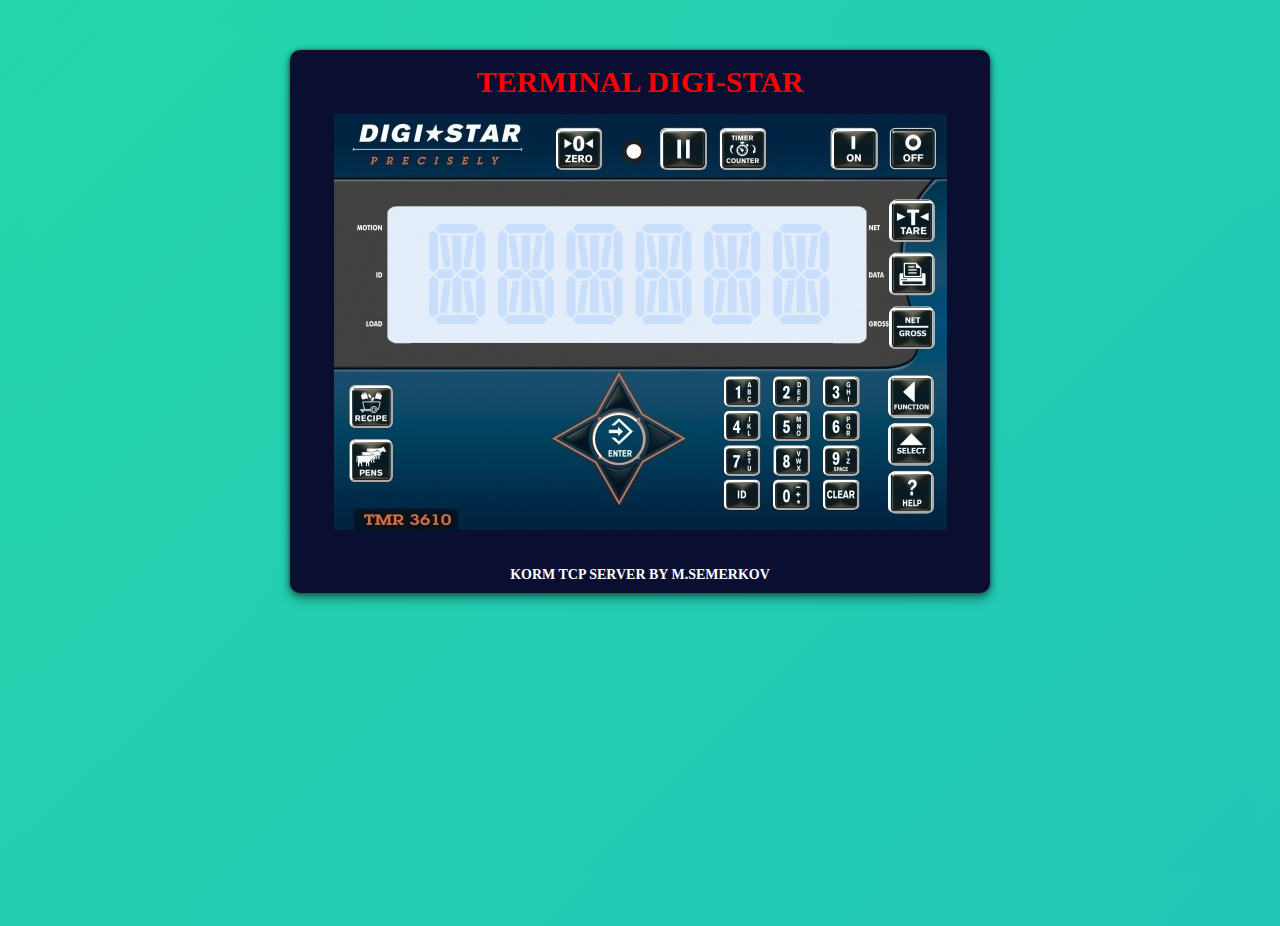
==== data/terminal.htm @ 66d6ed2d "add full button terminal" ====
<!DOCTYPE html>
<html>
  <head>
    <meta charset="UTF-8" />
    <meta name="viewport" content="width=device-width, initial-scale=1.0" />

    <link rel="stylesheet" href="css/button_terminal.css" />
    <link rel="stylesheet" href="css/style.css" />
    <link rel="stylesheet" href="css/modal.css" />

    <script type="text/javascript" src="js/segment-display.js"></script>
    <script type="text/javascript" src="js/json_load.js"></script>

    <title>Korm TCP Server</title>
    <style>
      @font-face {
        font-family: "Montserrat";
        src: local("Montserrat"), url(/fonts/Montserrat.ttf);
      }
    </style>
  </head>

  <body onload="onBodyLoad()">
    <div class="container_digistar unselectable">
      <h2 class="title unselectable" onclick="home_click()">
        Terminal Digi-Star
      </h2>

      <div class="settings">
        <div class="imgblock2">
          <img src="/data/image/terminal.jpg" />

          <h2>
            <canvas id="display_terminal" width="420" height="100"></canvas>

            <div>
              <button
                class="button_terminal_zero"
                onclick="click_terminal('4300')"
              ></button>

              <button
                class="button_terminal_hold"
                onclick="click_terminal('2000')"
              ></button>

              <button
                class="button_terminal_timer"
                onclick="click_terminal('4700')"
              ></button>

              <button
                class="button_terminal_on"
                onclick="click_terminal('0800')"
              ></button>

              <button
                class="button_terminal_tare"
                onclick="click_terminal('4000')"
              ></button>

              <button
                class="button_terminal_print"
                onclick="click_terminal('2300')"
              ></button>

              <button
                class="button_terminal_netgross"
                onclick="click_terminal('1000')"
              ></button>

              <button
                class="button_terminal_function"
                onclick="click_terminal('3700')"
              ></button>

              <button
                class="button_terminal_select"
                onclick="click_terminal('2700')"
              ></button>

              <button
                class="button_terminal_help"
                onclick="click_terminal('1300')"
              ></button>

              <button
                class="button_terminal_1"
                onclick="click_terminal('3400')"
              ></button>

              <button
                class="button_terminal_2"
                onclick="click_terminal('4500')"
              ></button>

              <button
                class="button_terminal_3"
                onclick="click_terminal('3500')"
              ></button>

              <button
                class="button_terminal_4"
                onclick="click_terminal('2500')"
              ></button>

              <button
                class="button_terminal_5"
                onclick="click_terminal('1500')"
              ></button>

              <button
                class="button_terminal_6"
                onclick="click_terminal('1400')"
              ></button>

              <button
                class="button_terminal_7"
                onclick="click_terminal('4600')"
              ></button>

              <button
                class="button_terminal_8"
                onclick="click_terminal('3600')"
              ></button>

              <button
                class="button_terminal_9"
                onclick="click_terminal('2600')"
              ></button>

              <button
                class="button_terminal_clear"
                onclick="click_terminal('1700')"
              ></button>

              <button
                class="button_terminal_0"
                onclick="click_terminal('1600')"
              ></button>

              <button
                class="button_terminal_id"
                onclick="click_terminal('1200')"
              ></button>

              <button
                class="button_terminal_cursor_top"
                onclick="click_terminal('4400')"
              ></button>

              <button
                class="button_terminal_cursor_bottom"
                onclick="click_terminal('2400')"
              ></button>

              <button
                class="button_terminal_cursor_right"
                onclick="click_terminal('2200')"
              ></button>

              <button
                class="button_terminal_cursor_left"
                onclick="click_terminal('4200')"
              ></button>

              <button
                class="button_terminal_cursor_enter"
                onclick="click_terminal('3300')"
              ></button>

              <button
                class="button_terminal_recipe"
                onclick="click_terminal('3100')"
              ></button>

              <button
                class="button_terminal_pens"
                onclick="click_terminal('1100')"
              ></button>
            </div>
          </h2>
        </div>
      </div>

      <div style="margin-bottom: 5%"></div>

      <div class="title_podval unselectable">Korm TCP Server by M.Semerkov</div>

      <!--                                 МОДАЛЬНЫЕ ОКНА                                          -->

      <div class="modal" id="modal_save" aria-hidden="true">
        <div class="modal-dialog">
          <div class="modal-header">Сохранить текущие данные?</div>

          <div class="modal-body">Потребуется перезагрузка!</div>

          <a
            class="btn-modal-yes"
            aria-hidden="true"
            onclick="all_save_config()"
            href="#modal_reboot"
            >Да</a
          >
          <a href="#close" class="btn-modal-no" aria-hidden="true">Нет</a>
        </div>
      </div>

      <div class="modal" id="modal_reboot" aria-hidden="true">
        <div class="modal-dialog">
          <div class="modal-header">Перезагрузка</div>
          <div class="modal-body">Перезагрузить контроллер сейчас?</div>

          <a
            href="#close"
            class="btn-modal-yes"
            onclick="reboot_esp()"
            href="#modal_reboot"
            aria-hidden="true"
            >Да</a
          >
          <a href="#close" class="btn-modal-no" aria-hidden="true">Нет</a>
        </div>
      </div>

      <div class="modal" id="modal_reset_config" aria-hidden="true">
        <div class="modal-dialog">
          <div class="modal-header">Сброс данных</div>
          <div class="modal-body">Применить дефолтные настройки?</div>

          <a
            class="btn-modal-yes"
            onclick="button_default_reset()"
            href="#modal_reboot"
            aria-hidden="true"
            >Да</a
          >
          <a href="#close" class="btn-modal-no" aria-hidden="true">Нет</a>
        </div>
      </div>
    </div>

    <script type="text/javascript" src="js/button_terminal.js"></script>
  </body>
</html>
---- data/css/button_terminal.css ----
.button_terminal_zero {
  cursor: pointer;
  color: #00e0d0;
  background: rgba(0, 0, 0, 0);
  border-color: white;
  position: absolute;
  height: 41px;
  width: 46px;
  left: 233px;
  right: 10px;
  top: -95px;
  border-radius: 6px;
}

.button_terminal_hold {
  cursor: pointer;
  color: #00e0d0;
  background: rgba(0, 0, 0, 0);
  border-color: white;
  position: absolute;
  height: 41px;
  width: 46px;
  left: 338px;
  right: 10px;
  top: -95px;
  border-radius: 6px;
}

.button_terminal_hold {
  cursor: pointer;
  color: #00e0d0;
  background: rgba(0, 0, 0, 0);
  border-color: white;
  position: absolute;
  height: 41px;
  width: 46px;
  left: 338px;
  right: 10px;
  top: -95px;
  border-radius: 6px;
}

.button_terminal_timer {
  cursor: pointer;
  color: #00e0d0;
  background: rgba(0, 0, 0, 0);
  border-color: white;
  position: absolute;
  height: 41px;
  width: 46px;
  left: 397px;
  right: 10px;
  top: -95px;
  border-radius: 6px;
}

.button_terminal_on {
  cursor: pointer;
  color: #00e0d0;
  background: rgba(0, 0, 0, 0);
  border-color: white;
  position: absolute;
  height: 41px;
  width: 46px;
  left: 509px;
  right: 10px;
  top: -95px;
  border-radius: 6px;
}

.button_terminal_tare {
  cursor: pointer;
  color: #00e0d0;
  background: rgba(0, 0, 0, 0);
  border-color: white;
  position: absolute;
  height: 41px;
  width: 46px;
  left: 566px;
  right: 10px;
  top: -23px;
  border-radius: 6px;
}

.button_terminal_print {
  cursor: pointer;
  color: #00e0d0;
  background: rgba(0, 0, 0, 0);
  border-color: white;
  position: absolute;
  height: 41px;
  width: 46px;
  left: 566px;
  right: 10px;
  top: 30px;
  border-radius: 6px;
}

.button_terminal_netgross {
  cursor: pointer;
  color: #00e0d0;
  background: rgba(0, 0, 0, 0);
  border-color: white;
  position: absolute;
  height: 41px;
  width: 46px;
  left: 566px;
  right: 10px;
  top: 84px;
  border-radius: 6px;
}

.button_terminal_function {
  cursor: pointer;
  color: #00e0d0;
  background: rgba(0, 0, 0, 0);
  border-color: white;
  position: absolute;
  height: 41px;
  width: 46px;
  left: 565px;
  right: 10px;
  top: 152px;
  border-radius: 6px;
}

.button_terminal_select {
  cursor: pointer;
  color: #00e0d0;
  background: rgba(0, 0, 0, 0);
  border-color: white;
  position: absolute;
  height: 41px;
  width: 46px;
  left: 565px;
  right: 10px;
  top: 200px;
  border-radius: 6px;
}

.button_terminal_help {
  cursor: pointer;
  color: #00e0d0;
  background: rgba(0, 0, 0, 0);
  border-color: white;
  position: absolute;
  height: 41px;
  width: 46px;
  left: 565px;
  right: 10px;
  top: 248px;
  border-radius: 6px;
}

.button_terminal_1 {
  cursor: pointer;
  color: #00e0d0;
  background: rgba(0, 0, 0, 0);
  border-color: white;
  position: absolute;
  height: 30px;
  width: 36px;
  left: 401px;
  right: 10px;
  top: 153px;
  border-radius: 6px;
}

.button_terminal_2 {
  cursor: pointer;
  color: #00e0d0;
  background: rgba(0, 0, 0, 0);
  border-color: white;
  position: absolute;
  height: 30px;
  width: 36px;
  left: 450px;
  right: 10px;
  top: 153px;
  border-radius: 6px;
}

.button_terminal_3 {
  cursor: pointer;
  color: #00e0d0;
  background: rgba(0, 0, 0, 0);
  border-color: white;
  position: absolute;
  height: 30px;
  width: 36px;
  left: 500px;
  right: 10px;
  top: 153px;
  border-radius: 6px;
}

.button_terminal_4 {
  cursor: pointer;
  color: #00e0d0;
  background: rgba(0, 0, 0, 0);
  border-color: white;
  position: absolute;
  height: 30px;
  width: 36px;
  left: 401px;
  right: 10px;
  top: 187px;
  border-radius: 6px;
}

.button_terminal_5 {
  cursor: pointer;
  color: #00e0d0;
  background: rgba(0, 0, 0, 0);
  border-color: white;
  position: absolute;
  height: 30px;
  width: 36px;
  left: 450px;
  right: 10px;
  top: 187px;
  border-radius: 6px;
}

.button_terminal_6 {
  cursor: pointer;
  color: #00e0d0;
  background: rgba(0, 0, 0, 0);
  border-color: white;
  position: absolute;
  height: 30px;
  width: 36px;
  left: 500px;
  right: 10px;
  top: 187px;
  border-radius: 6px;
}

.button_terminal_7 {
  cursor: pointer;
  color: #00e0d0;
  background: rgba(0, 0, 0, 0);
  border-color: white;
  position: absolute;
  height: 30px;
  width: 36px;
  left: 401px;
  right: 10px;
  top: 222px;
  border-radius: 6px;
}

.button_terminal_8 {
  cursor: pointer;
  color: #00e0d0;
  background: rgba(0, 0, 0, 0);
  border-color: white;
  position: absolute;
  height: 30px;
  width: 36px;
  left: 451px;
  right: 10px;
  top: 222px;
  border-radius: 6px;
}

.button_terminal_9 {
  cursor: pointer;
  color: #00e0d0;
  background: rgba(0, 0, 0, 0);
  border-color: white;
  position: absolute;
  height: 30px;
  width: 36px;
  left: 500px;
  right: 10px;
  top: 222px;
  border-radius: 6px;
}

.button_terminal_clear {
  cursor: pointer;
  color: #00e0d0;
  background: rgba(0, 0, 0, 0);
  border-color: white;
  position: absolute;
  height: 30px;
  width: 36px;
  left: 500px;
  right: 10px;
  top: 256px;
  border-radius: 6px;
}

.button_terminal_0 {
  cursor: pointer;
  color: #00e0d0;
  background: rgba(0, 0, 0, 0);
  border-color: white;
  position: absolute;
  height: 30px;
  width: 36px;
  left: 450px;
  right: 10px;
  top: 256px;
  border-radius: 6px;
}

.button_terminal_id {
  cursor: pointer;
  color: #00e0d0;
  background: rgba(0, 0, 0, 0);
  border-color: white;
  position: absolute;
  height: 30px;
  width: 36px;
  left: 401px;
  right: 10px;
  top: 256px;
  border-radius: 6px;
}

.button_terminal_cursor_top {
  cursor: pointer;
  color: #00e0d0;
  background: rgba(0, 0, 0, 0);
  border-color: white;
  position: absolute;

  border: 18px solid transparent;
  border-bottom: 30px solid transparent;
  outline: none;

  height: 30px;
  width: 36px;
  left: 278px;
  right: 10px;
  top: 140px;
  border-radius: 6px;
}

.button_terminal_cursor_bottom {
  cursor: pointer;
  color: #00e0d0;
  background: rgba(0, 0, 0, 0);
  border-color: white;
  position: absolute;

  border: 18px solid transparent;
  border-top: 30px solid transparent;
  outline: none;

  height: 30px;
  width: 36px;
  left: 278px;
  right: 10px;
  top: 243px;
  border-radius: 6px;
}

.button_terminal_cursor_right {
  cursor: pointer;
  color: #00e0d0;
  background: rgba(0, 0, 0, 0);
  border-color: white;
  position: absolute;

  border: 18px solid transparent;
  border-right: 30px solid transparent;
  outline: none;

  height: 30px;
  width: 36px;
  left: 220px;
  right: 10px;
  top: 196px;
  border-radius: 6px;
}

.button_terminal_cursor_left {
  cursor: pointer;
  color: #00e0d0;
  background: rgba(0, 0, 0, 0);
  border-color: white;
  position: absolute;

  border: 18px solid transparent;
  border-left: 30px solid transparent;
  outline: none;

  height: 30px;
  width: 36px;
  left: 322px;
  right: 10px;
  top: 196px;
  border-radius: 6px;
}

.button_terminal_cursor_enter {
  cursor: pointer;
  color: #00e0d0;
  background: rgba(0, 0, 0, 0);
  border-color: white;
  position: absolute;
  outline: none;
  height: 52px;
  width: 52px;
  left: 270px;
  right: 10px;
  top: 189px;
  border-radius: 50%;
}

.button_terminal_recipe {
  cursor: pointer;
  color: #00e0d0;
  background: rgba(0, 0, 0, 0);
  border-color: white;
  position: absolute;
  height: 42px;
  width: 43px;
  left: 27px;
  right: 10px;
  top: 162px;
  border-radius: 6px;
}

.button_terminal_pens {
  cursor: pointer;
  color: #00e0d0;
  background: rgba(0, 0, 0, 0);
  border-color: white;
  position: absolute;
  height: 42px;
  width: 43px;
  left: 27px;
  right: 10px;
  top: 216px;
  border-radius: 6px;
}
---- data/css/style.css ----
/** Montserrat Regular **/
@font-face {
  font-family: "Montserrat";
  font-weight: 400;
  font-style: normal;
  src: local("Montserrat"), url(/fonts/Montserrat.woff2.gz) format("woff2"),
    local("Montserrat"), url(/fonts/Montserrat.woff.gz) format("woff");
}

.unselectable {
  -webkit-touch-callout: none; /* iOS Safari */
  -webkit-user-select: none; /* Chrome/Safari/Opera */
  -khtml-user-select: none; /* Konqueror */
  -moz-user-select: none; /* Firefox */
  -ms-user-select: none; /* Internet Explorer/Edge */
  user-select: none; /* Non-prefixed version, currently
                                  not supported by any browser */
}

* {
  font-family: "Montserrat";
  font-weight: bold;
  margin: 0;
  padding: 0;
  -webkit-box-sizing: border-box;
  box-sizing: border-box;
}

html,
body {
  width: 100%;
  height: 100%;
  background: linear-gradient(-45deg, #ee7752, #e73c7e, #23a6d5, #23d5ab);
  background-size: 1000% 1000%;
  animation: gradient 30s ease infinite;
  padding: 2%;
  margin-bottom: 2%;
}

@keyframes gradient {
  0% {
    background-position: 0% 50%;
  }

  50% {
    background-position: 100% 50%;
  }

  100% {
    background-position: 0% 50%;
  }
}

.accordion {
  font-family: "Montserrat";
  text-transform: uppercase;
  margin-bottom: 10px;
  border-radius: 3px;
  color: #444;
  cursor: pointer;
  padding: 6px;
  border: 3px;
  text-align: center;
  font: bold;
  right: 5px;
  top: 10px;
  font-size: 20px;
  transition: all 0.3s;
}

.active,
.accordion:hover {
  color: #fff;
  font: bold;
  transform: scale(1);
  -webkit-transition: all 200ms cubic-bezier(0.39, 0.5, 0.15, 1.36);
  -moz-transition: all 200ms cubic-bezier(0.39, 0.5, 0.15, 1.36);
  -ms-transition: all 200ms cubic-bezier(0.39, 0.5, 0.15, 1.36);
  -o-transition: all 200ms cubic-bezier(0.39, 0.5, 0.15, 1.36);
  transition: all 200ms cubic-bezier(0.39, 0.5, 0.15, 1.36);
  background-color: rgba(255, 255, 255, 0.1);
}

.panel {
  text-transform: uppercase;
  border-radius: 6px;
  padding: auto;
  display: none;
  background: rgba(255, 236, 236, 0.08);
  border-radius: 8px;
  -webkit-box-align: center;
  -ms-flex-align: center;
  align-items: center;
  padding: 20px 20px;
  margin-bottom: 7px;
  transform: rotate(0deg);
}

.container {
  font-family: "Montserrat";
  text-transform: uppercase;
  text-align: center;

  width: 360px;
  height: auto;
  padding: 10px 25px;
  background: #0a0e31;
  border-radius: 10px;
  -webkit-box-shadow: 0 0 5px rgba(0, 0, 0, 0.45),
    0 4px 8px rgba(99, 82, 82, 0.35), 0 8px 12px rgba(0, 0, 0, 0.15);
  box-shadow: 0 0 5px rgba(0, 0, 0, 0.45), 0 4px 8px rgba(0, 0, 0, 0.35),
    0 8px 12px rgba(0, 0, 0, 0.15);
  margin: auto;
}

.container h2.title {
  text-transform: uppercase;
  display: block;
  text-align: center;
  font-size: 30px;
  margin: 5px -5px;
  margin-bottom: 15px;
  color: Red;
}

.container_digistar {
  position: relative;
  font-family: "Montserrat";
  text-transform: uppercase;
  text-align: center;

  width: 700px;
  height: auto;
  padding: 10px 25px;
  background: #0a0e31;
  border-radius: 10px;
  -webkit-box-shadow: 0 0 5px rgba(0, 0, 0, 0.45),
    0 4px 8px rgba(99, 82, 82, 0.35), 0 8px 12px rgba(0, 0, 0, 0.15);
  box-shadow: 0 0 5px rgba(0, 0, 0, 0.45), 0 4px 8px rgba(0, 0, 0, 0.35),
    0 8px 12px rgba(0, 0, 0, 0.15);
  margin: auto;
}

.container_digistar h2.title {
  text-transform: uppercase;
  display: block;
  text-align: center;
  font-size: 30px;
  margin: 5px -5px;
  margin-bottom: 15px;
  color: Red;
}

.result_label {
  font-family: "Montserrat";
  text-transform: uppercase;
  width: auto;
  height: auto;
  background: rgba(255, 255, 255, 0.1);
  border-radius: 4px;
  color: Red;
  text-align: center;
  font-size: 20px;
  line-height: 20px;
  margin-bottom: 3%;
}

.result_weight {
  white-space: pre;
  text-size: 100px;
  font-family: "Montserrat";
  text-transform: uppercase;
  width: auto;
  height: auto;
  background: rgba(255, 255, 255, 0.1);
  border-radius: 4px;
  text-align: center;
  margin-bottom: 5%;
}

.text_weight {
  font-family: "Montserrat";
  text-align: center;
  text-transform: uppercase;
  color: #fff;
  font-size: 60px;
}

.result_connect {
  text-transform: uppercase;
  width: auto;
  height: auto;
  background: rgba(255, 255, 255, 0.1);
  border-radius: 4px;
  font-size: 20px;
  text-align: center;
  line-height: 30px;
  margin-bottom: 5px;
}

.setting-title {
  text-transform: uppercase;
  width: 100%;
  height: auto;
  position: static;
  text-align: center;
  color: rgba(255, 255, 255, 0.5);
  font-size: 0.65rem;
  margin-bottom: 5px;
  -webkit-user-select: none;
  -moz-user-select: none;
  -ms-user-select: none;
  user-select: none;
}

a.button_style {
  font-family: "Montserrat";
  text-transform: uppercase;
  display: inline-block;
  color: white;
  user-select: none;
  padding: 0.5em 2em;
  border: 2px solid;
  border-radius: 4px;
  transition: 0.5s;
  text-align: center;
  width: 100%;
  margin-top: 3%;
  height: auto;
  letter-spacing: 1px;
  cursor: pointer;
  -webkit-transition: all 200ms ease;
  transition: all 170ms ease;
  text-decoration: none;
}

a.button_style:hover {
  background: rgba(255, 255, 255, 0.2);
}

a.button_style:active {
  background: white;
}

.settings {
  text-transform: uppercase;
  color: #fff;
  position: relative;
  height: auto;
  widows: 100%;
  display: -webkit-box;
  display: -ms-flexbox;
  display: flex;
  -webkit-box-orient: vertical;
  -webkit-box-direction: normal;
  -ms-flex-direction: column;
  flex-direction: column;
}

.settings .setting {
  position: relative;
  width: 100%;
  height: calc(40px - 5px);
  background: rgba(255, 255, 255, 0.08);
  border-radius: 6px;
  display: -webkit-box;
  display: -ms-flexbox;
  display: flex;
  -webkit-box-align: center;
  -ms-flex-align: center;
  align-items: center;
  padding: 8px 20px;
  color: #fff;
  margin-bottom: 8px;
}

.settings .setting input {
  opacity: 0;
  position: absolute;
}

.settings .setting input + label {
  -webkit-user-select: none;
  -moz-user-select: none;
  -ms-user-select: none;
  user-select: none;
}

.settings .setting input + label::before,
.settings .setting input + label::after {
  content: "";
  position: absolute;
  -webkit-transition: 150ms cubic-bezier(0.24, 0, 0.5, 1);
  transition: 150ms cubic-bezier(0.24, 0, 0.5, 1);
  -webkit-transform: translateY(-50%);
  transform: translateY(-50%);
  top: 50%;
  right: 15px;
  cursor: pointer;
}

.settings .setting input + label::before {
  height: 22px;
  width: 35px;
  border-radius: 10px;
  background: rgba(214, 214, 214, 0.434);
}

.settings .setting input + label::after {
  height: 22px;
  width: 22px;
  border-radius: 60px;
  right: 29px;
  background: #fff;
}

.settings .setting input:checked + label:before {
  background: #5d68e2;
  -webkit-transition: all 150ms cubic-bezier(0, 0, 0, 0.1);
  transition: all 150ms cubic-bezier(0, 0, 0, 0.1);
}

.settings .setting input:checked + label:after {
  right: 14px;
}

.settings .setting input:focus + label:before {
  -webkit-box-shadow: 0 0 0 2px rgba(255, 255, 255, 0.75);
  box-shadow: 0 0 0 0px rgba(255, 255, 255, 0.75);
}

.select-css {
  text-transform: uppercase;
  padding: 10px 20px;
  color: #fff;
  position: relative;
  height: auto;
  background: rgba(255, 255, 255, 0.08);
  border-radius: 6px;
  display: block;
  font-size: 14px;
  color: #444;
  line-height: 1.3;
  padding: 0.6em 1.4em 0.5em 0.8em;
  width: 100%;
  max-width: 100%;
  box-sizing: border-box;
  margin: 0;
  margin-bottom: 7px;
  border: 1px solid #aaa;
  box-shadow: 0 1px 0 1px rgba(0, 0, 0, 0.04);
  border-radius: 0.4em;
  -moz-appearance: none;
  -webkit-appearance: none;
  appearance: none;
  background-color: #fff;
  background-repeat: no-repeat, repeat;
  background-position: right 0.7em top 50%, 0 0;
  background-size: 0.65em auto, 100%;
  text-align: center;
}

.select-css::-ms-expand {
  display: none;
}
.select-css:hover {
  border-color: #888;
}
.select-css:focus {
  border-color: #aaa;
  box-shadow: 0 0 1px 1px rgba(212, 204, 204, 0.363);
  box-shadow: 0 0 0 3px -moz-mac-focusring;
  color: #222;
  outline: none;
}
.select-css option {
  font-weight: normal;
}
*[dir="rtl"] .select-css,
:root:lang(ar) .select-css,
:root:lang(iw) .select-css {
  background-position: left 0.7em top 50%, 0 0;
  padding: 0.6em 0.8em 0.5em 1.4em;
}

.textbox_style {
  font-family: "Montserrat";
  color: #444;
  cursor: pointer;
  padding: 8px;
  width: 100%;
  border: 3px;
  text-align: center;
  border-radius: 6px;
  font: bold;
  font-size: 14px;

  transition: 0.4s;
  margin-bottom: 7px;
}
.textbox_style:hover {
  box-shadow: inset 0 0 0 2px #53a7ea;
}
.textbox_style:focus {
  box-shadow: inset 0 0 0 2px #53a7ea;
  outline: 0;
}

.text_setting {
  font-family: "Montserrat";
  text-transform: uppercase;
  text-align: center;
  color: #fff;
  font-size: 12px;
}

.title_podval {
  font-family: "Montserrat";
  text-transform: uppercase;
  color: white;
  text-align: center;
  font-size: 14px;
}

.border_dublore {
  color: white;
  user-select: none;
  padding: 0.5em 2em;
  border: 2px solid;
  border-radius: 4px;
}

.imgblock2 {
  position: relative;
  display: inline-block;
  margin: auto;
}

.imgblock2 img {
  height: auto;
  width: auto;
}

.imgblock2 h2 {
  left: 0;
  position: absolute;
  top: 110px;
  width: 100%;
  left: -11px;
}
.imgblock2 h2 span {
  background: none repeat scroll 0 0 #222;
  border-radius: 2px;
  color: #fff;
  font: 16px arial;
  line-height: 29px;
  padding: 3px 5px;
}
---- data/css/modal.css ----
/* CSS для кнопки открытия модального окна */
.btn-modal-yes {
  position: absolute;
  right: 1%;
  background: #ff9500;
  border: #e08403 solid 1px;
  border-radius: 3px;
  color: #fff;
  display: inline-block;
  padding: 10px 65px;
  text-decoration: none;
  text-align: center;
  min-width: 60px;
  position: relative;
  transition: color 0.1s ease;
  margin-bottom: 3%;
  cursor: pointer;
}
.btn-modal-yes:hover {
  background: #e08403;
}

/* CSS для кнопки открытия модального окна */
.btn-modal-no {
  position: absolute;
  left: 1%;
  background: #ff9500;
  border: #e08403 solid 1px;
  border-radius: 3px;
  color: #fff;
  display: inline-block;
  padding: 10px 65px;
  text-decoration: none;
  text-align: center;
  min-width: 60px;
  position: relative;
  transition: color 0.1s ease;
  margin-bottom: 3%;
  cursor: pointer;
}

.btn-modal-no:hover {
  background: #e08403;
  position: left;
}
/* CSS для модального окна */
.modal:before {
  content: "";
  display: none;
  background: rgba(0, 0, 0, 0.7);
  position: fixed;
  top: 0;
  left: 0;
  right: 0;
  bottom: 0;
  z-index: 10;
}
.modal:target:before {
  display: block;
}
.modal-dialog {
  background: #fefefe;
  border: #333 solid 1px;
  border-radius: 5px;
  margin-left: -180px;
  position: fixed;
  left: 50%;
  top: -100%;
  z-index: 11;
  width: 360px;
  -webkit-transform: translate(0, -500%);
  -ms-transform: translate(0, -500%);
  transform: translate(0, -500%);
  -webkit-transition: -webkit-transform 0.3s ease-out;
  -moz-transition: -moz-transform 0.3s ease-out;
  -o-transition: -o-transform 0.3s ease-out;
  transition: transform 0.3s ease-out;
}
.modal:target .modal-dialog {
  -webkit-transform: translate(0, 0);
  -ms-transform: translate(0, 0);
  transform: translate(0, 0);
  top: 20%;
}
.modal-body {
  padding: 20px;
  text-transform: none;
}
.modal-header,
.modal-footer {
  padding: 10px 20px;
}
.modal-header {
  border-bottom: #eee solid 1px;
  font-size: 20px;
}
.btn-close {
  color: #aaa;
  font-size: 30px;
  text-decoration: none;
  position: absolute;
  right: 5px;
  top: 0;
}
.btn-close:hover {
  color: #919191;
}
/*добавляем, чтобы остановить прокручивание вверх*/
#close {
  display: none;
}
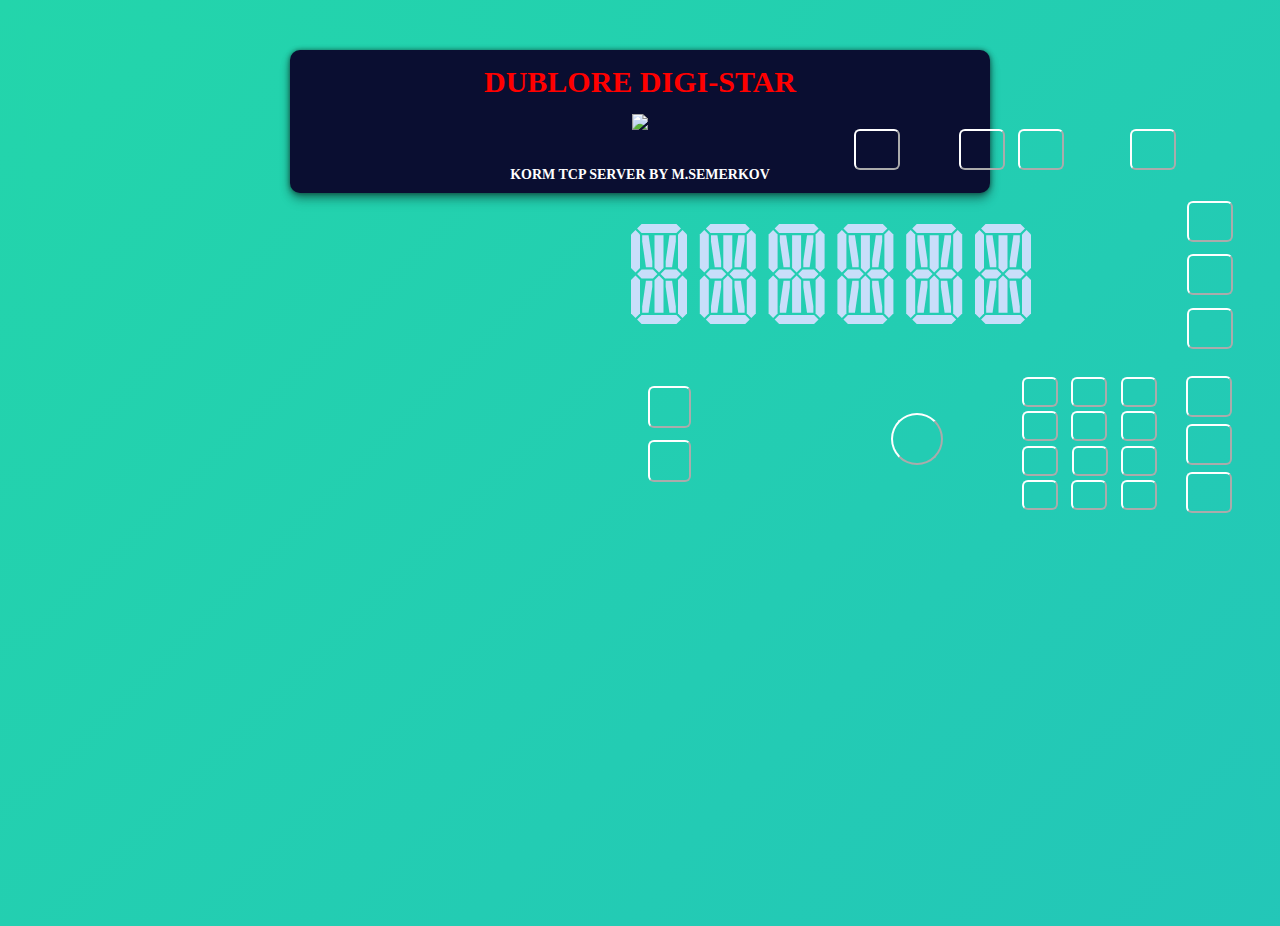
==== commit 5b0ab692: "Work edit controll" ====
--- a/data/terminal.htm
+++ b/data/terminal.htm
@@ -10,8 +10,9 @@
 
     <script type="text/javascript" src="js/segment-display.js"></script>
     <script type="text/javascript" src="js/json_load.js"></script>
-
-    <title>Korm TCP Server</title>
+    <script type="text/javascript" src="js/elements_controll.js"></script>
+
+    <title>Dublore DIGI-STAR</title>
     <style>
       @font-face {
         font-family: "Montserrat";
@@ -20,20 +21,24 @@
     </style>
   </head>
 
-  <body onload="onBodyLoad()">
+  <body onload="run_terminal()">
     <div class="container_digistar unselectable">
-      <h2 class="title unselectable" onclick="home_click()">
-        Terminal Digi-Star
+      <h2
+        class="title unselectable"
+        style="cursor: pointer"
+        onclick="home_click()"
+      >
+        Dublore DIGI-STAR
       </h2>
 
       <div class="settings">
         <div class="imgblock2">
-          <img src="/data/image/terminal.jpg" />
+          <img src="/image/terminal.jpg" />
 
           <h2>
-            <canvas id="display_terminal" width="420" height="100"></canvas>
-
-            <div>
+            <div id="terminal_controll" style="display: none">
+              <canvas id="display_terminal" width="420" height="100"></canvas>
+
               <button
                 class="button_terminal_zero"
                 onclick="click_terminal('4300')"
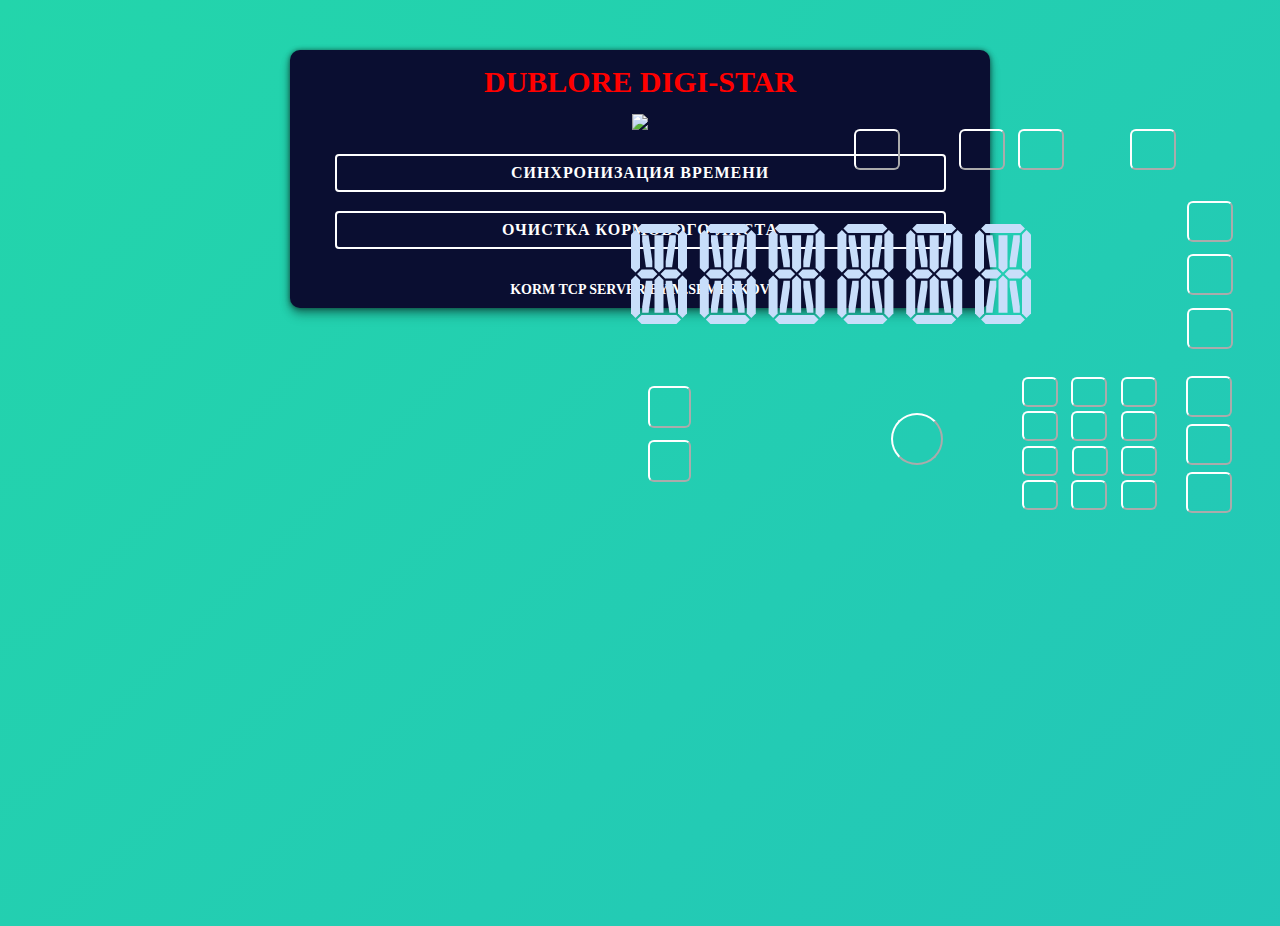
==== commit 870c808a: "Work Edit" ====
--- a/data/terminal.htm
+++ b/data/terminal.htm
@@ -13,12 +13,6 @@
     <script type="text/javascript" src="js/elements_controll.js"></script>
 
     <title>Dublore DIGI-STAR</title>
-    <style>
-      @font-face {
-        font-family: "Montserrat";
-        src: local("Montserrat"), url(/fonts/Montserrat.ttf);
-      }
-    </style>
   </head>
 
   <body onload="run_terminal()">
@@ -188,6 +182,16 @@
         </div>
       </div>
 
+      <a class="button_style" style="width: 94%" onclick="time_terminal()"
+        >Синхронизация времени</a
+      >
+      <a
+        class="button_style"
+        style="width: 94%"
+        onclick="recipe_terminal_clear()"
+        >Очистка кормового листа</a
+      >
+
       <div style="margin-bottom: 5%"></div>
 
       <div class="title_podval unselectable">Korm TCP Server by M.Semerkov</div>
@@ -247,4 +251,4 @@
 
     <script type="text/javascript" src="js/button_terminal.js"></script>
   </body>
-</html>
+</html>--- a/data/css/button_terminal.css
+++ b/data/css/button_terminal.css
@@ -26,48 +26,34 @@
   border-radius: 6px;
 }
 
-.button_terminal_hold {
-  cursor: pointer;
-  color: #00e0d0;
-  background: rgba(0, 0, 0, 0);
-  border-color: white;
-  position: absolute;
-  height: 41px;
-  width: 46px;
-  left: 338px;
+.button_terminal_timer {
+  cursor: pointer;
+  color: #00e0d0;
+  background: rgba(0, 0, 0, 0);
+  border-color: white;
+  position: absolute;
+  height: 41px;
+  width: 46px;
+  left: 397px;
   right: 10px;
   top: -95px;
   border-radius: 6px;
 }
 
-.button_terminal_timer {
-  cursor: pointer;
-  color: #00e0d0;
-  background: rgba(0, 0, 0, 0);
-  border-color: white;
-  position: absolute;
-  height: 41px;
-  width: 46px;
-  left: 397px;
+.button_terminal_on {
+  cursor: pointer;
+  color: #00e0d0;
+  background: rgba(0, 0, 0, 0);
+  border-color: white;
+  position: absolute;
+  height: 41px;
+  width: 46px;
+  left: 509px;
   right: 10px;
   top: -95px;
   border-radius: 6px;
 }
 
-.button_terminal_on {
-  cursor: pointer;
-  color: #00e0d0;
-  background: rgba(0, 0, 0, 0);
-  border-color: white;
-  position: absolute;
-  height: 41px;
-  width: 46px;
-  left: 509px;
-  right: 10px;
-  top: -95px;
-  border-radius: 6px;
-}
-
 .button_terminal_tare {
   cursor: pointer;
   color: #00e0d0;
@@ -326,11 +312,9 @@
   background: rgba(0, 0, 0, 0);
   border-color: white;
   position: absolute;
-
   border: 18px solid transparent;
   border-bottom: 30px solid transparent;
   outline: none;
-
   height: 30px;
   width: 36px;
   left: 278px;
@@ -345,11 +329,9 @@
   background: rgba(0, 0, 0, 0);
   border-color: white;
   position: absolute;
-
   border: 18px solid transparent;
   border-top: 30px solid transparent;
   outline: none;
-
   height: 30px;
   width: 36px;
   left: 278px;
@@ -364,11 +346,9 @@
   background: rgba(0, 0, 0, 0);
   border-color: white;
   position: absolute;
-
   border: 18px solid transparent;
   border-right: 30px solid transparent;
   outline: none;
-
   height: 30px;
   width: 36px;
   left: 220px;
@@ -383,11 +363,9 @@
   background: rgba(0, 0, 0, 0);
   border-color: white;
   position: absolute;
-
   border: 18px solid transparent;
   border-left: 30px solid transparent;
   outline: none;
-
   height: 30px;
   width: 36px;
   left: 322px;
--- a/data/css/style.css
+++ b/data/css/style.css
@@ -3,8 +3,9 @@
   font-family: "Montserrat";
   font-weight: 400;
   font-style: normal;
-  src: local("Montserrat"), url(/fonts/Montserrat.woff2.gz) format("woff2"),
-    local("Montserrat"), url(/fonts/Montserrat.woff.gz) format("woff");
+  src: local("Montserrat"), url(/fonts/Montserrat.woff2) format("woff2"),
+    local("Montserrat"), url(/fonts/Montserrat.woff) format("woff"),
+    local("Montserrat"), url(/fonts/Montserrat.ttf) format("ttf");
 }
 
 .unselectable {
@@ -456,5 +457,3 @@
   line-height: 29px;
   padding: 3px 5px;
 }
-
-
